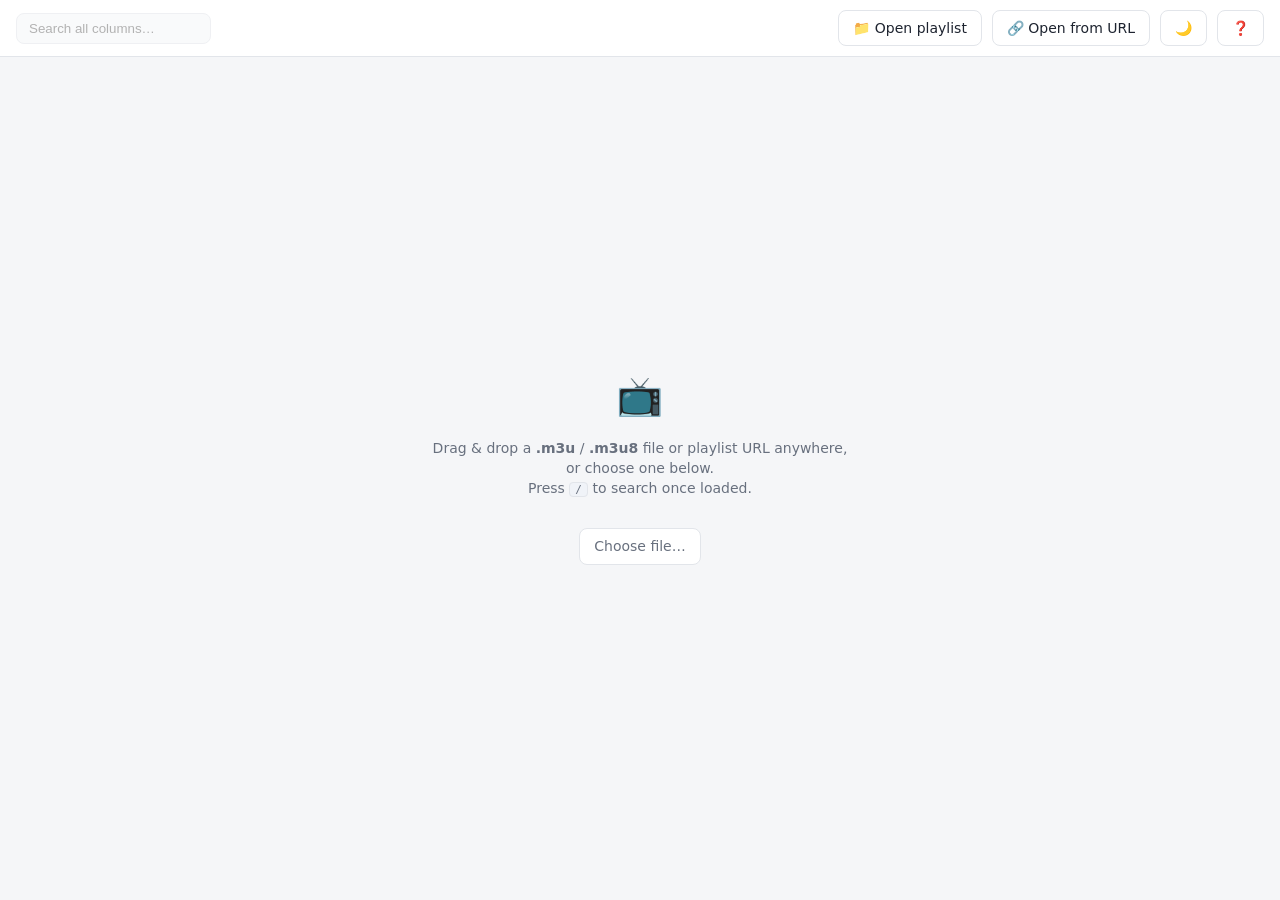
==== m3u-previewer.html @ cba3298a "Refactor code structure for improved readability and maintainability; added m3u previewer" ====
<!DOCTYPE html>
<html lang="en">
<head>
<meta charset="utf-8">
<meta name="viewport" content="width=device-width, initial-scale=1">
<title>M3U Previewer</title>
<script>
  /* Apply saved theme before first paint to avoid flash */
  try {
    var t = localStorage.getItem("m3u-preview-theme") ||
      (matchMedia("(prefers-color-scheme: dark)").matches ? "dark" : "light");
    document.documentElement.dataset.theme = t;
  } catch (e) {}
</script>
<style>
  :root {
    --bg: #f5f6f8; --panel: #ffffff; --text: #1e2430; --muted: #68707e;
    --border: #e2e5ea; --hover: #f0f3f8; --accent: #2563eb; --accent-soft: #e8effd;
  }
  html[data-theme="dark"] {
    --bg: #0f1318; --panel: #171c23; --text: #e6eaf0; --muted: #98a1b0;
    --border: #272e38; --hover: #1d242e; --accent: #5da2ff; --accent-soft: #1d2a3f;
  }
  * { box-sizing: border-box; }
  html, body { height: 100%; }
  /* Dynamic viewport units: avoid the iOS/Android address-bar height jump */
  @supports (height: 100dvh) { html, body { height: 100dvh; } }
  body {
    margin: 0; background: var(--bg); color: var(--text);
    font: 14px/1.45 system-ui, -apple-system, "Segoe UI", Roboto, sans-serif;
    display: flex; flex-direction: column;
  }
  button {
    font: inherit; color: inherit; background: var(--panel);
    border: 1px solid var(--border); border-radius: 8px;
    padding: 7px 14px; cursor: pointer; white-space: nowrap;
  }
  button:hover { background: var(--hover); border-color: var(--accent); }

  #controls {
    display: flex; flex-wrap: wrap; gap: 10px; align-items: center; padding: 10px 16px;
    background: var(--panel); border-bottom: 1px solid var(--border);
  }
  #controls .spacer { flex: 1; }
  .searchbox { display: flex; align-items: center; gap: 8px; }
  #search {
    flex: 0 1 340px; min-width: 140px; max-width: 420px; padding: 7px 12px;
    border: 1px solid var(--border); border-radius: 8px;
    background: var(--bg); color: var(--text); outline: none;
  }
  #search:focus { border-color: var(--accent); }
  .searchbox :disabled { opacity: .55; cursor: default; }
  #searchClose { padding: 7px 10px; }
  #searchClose[hidden] { display: none; }
  #clearFiltersBtn { padding: 7px 10px; font-size: 13px; }
  #clearFiltersBtn[hidden] { display: none; }
  #stats { color: var(--muted); font-size: 12.5px; }

  #wrap { flex: 1; overflow: auto; padding: 0 16px 24px; display: flex; flex-direction: column; }

  table { border-collapse: collapse; width: 100%; margin-top: 12px; table-layout: fixed; }
  thead th {
    position: sticky; top: 0; z-index: 1; background: var(--panel); text-align: left;
    padding: 7px 10px 8px; border-bottom: 2px solid var(--border); font-size: 12px;
    text-transform: uppercase; letter-spacing: .04em; color: var(--muted); white-space: nowrap;
    overflow: hidden;
  }
  /* Column resize handle: thin strip on the header's right edge */
  .col-handle {
    position: absolute; top: 0; right: 0; width: 8px; height: 100%;
    cursor: col-resize; user-select: none; touch-action: none;
  }
  .col-handle::after {
    content: ""; display: block; margin: 4px auto 0; width: 2px; height: calc(100% - 8px);
    background: transparent; border-radius: 2px;
  }
  th:hover .col-handle::after, body.col-resizing th .col-handle::after { background: var(--accent); opacity: .45; }
  body.col-resizing { cursor: col-resize; user-select: none; }
  .th-title { cursor: pointer; user-select: none; }
  .th-title::after { content: "\21C5"; margin-left: 6px; opacity: .5; }
  /* Logo column: centered to match its cells; no sort icon (column is not sortable) */
  th.th-logo { text-align: center; }
  th[aria-sort="ascending"] .th-title::after  { content: "\25B2"; opacity: 1; color: var(--accent); }
  th[aria-sort="descending"] .th-title::after { content: "\25BC"; opacity: 1; color: var(--accent); }
  /* th's sticky positioning already creates a containing block for the handle */
  .col-filter {
    display: block; width: 100%; margin-top: 5px; padding: 3px 7px;
    font: 12px/1.4 system-ui, -apple-system, "Segoe UI", Roboto, sans-serif;
    text-transform: none; letter-spacing: normal;
    border: 1px solid var(--border); border-radius: 6px;
    background: var(--bg); color: var(--text); outline: none;
  }
  .col-filter::placeholder { color: var(--muted); }
  .col-filter:focus { border-color: var(--accent); }
  .col-filter.active { border-color: var(--accent); background: var(--accent-soft); }
  .col-filter:disabled { opacity: .55; }

  /* Fixed layout: every cell clips with an ellipsis; widths come from <colgroup> */
  tbody td {
    padding: 6px 12px; border-bottom: 1px solid var(--border); vertical-align: middle;
    overflow: hidden; white-space: nowrap; text-overflow: ellipsis;
  }
  tbody tr:hover { background: var(--hover); }
  td.cell-id    { color: var(--muted); }
  td.cell-name  { font-weight: 500; }
  td.cell-group { color: var(--muted); }
  td.cell-country, td.cell-language { color: var(--muted); }
  td.cell-url {
    font-family: Consolas, "SF Mono", Menlo, monospace; font-size: 12px;
    color: var(--muted); cursor: pointer;
  }
  td.cell-url:hover { color: var(--accent); }
  td.cell-logo  { text-align: center; }
  .cell-logo img { max-height: 24px; max-width: 72px; vertical-align: middle; }
  .nologo { color: var(--border); font-weight: 700; }

  /* Virtualized rows: fixed row height (kept in sync with ROW_H in the script);
     spacer rows carry no padding/border so their height is exact */
  tbody tr.vrow td { height: 36px; }
  tbody tr.vpad td { padding: 0; border-bottom: 0; overflow: hidden; }
  tbody tr.nomatch td { text-align: center; padding: 26px 12px; color: var(--muted); border-bottom: 0; }

  #toast {
    position: fixed; left: 50%; bottom: 26px; transform: translateX(-50%) translateY(10px);
    background: var(--panel); border: 1px solid var(--accent); color: var(--text);
    padding: 8px 16px; border-radius: 8px; font-size: 13px;
    opacity: 0; pointer-events: none; transition: opacity .18s ease, transform .18s ease;
    z-index: 20; box-shadow: 0 6px 20px rgba(0, 0, 0, .18);
  }
  #toast.show { opacity: 1; transform: translateX(-50%) translateY(0); }

  /* Dialogs ("Open from URL", "Help / About") */
  dialog {
    background: var(--panel); color: var(--text); border: 1px solid var(--border);
    border-radius: 12px; padding: 0; width: min(480px, calc(100vw - 40px));
    box-shadow: 0 12px 40px rgba(0, 0, 0, .3);
    max-height: calc(100vh - 32px); max-height: calc(100dvh - 32px); overflow: auto;
  }
  dialog:not([open]) { display: none; }
  dialog::backdrop { background: rgba(0, 0, 0, .45); }
  #urlDialog form { padding: 18px; }
  #urlDialog h3 { margin: 0 0 6px; font-size: 15px; }
  #urlDialog .hint { margin: 0 0 12px; color: var(--muted); font-size: 12.5px; }
  #urlInput {
    width: 100%; padding: 8px 12px; border: 1px solid var(--border); border-radius: 8px;
    background: var(--bg); color: var(--text); outline: none;
  }
  #urlInput:focus { border-color: var(--accent); }
  #urlDialog menu { display: flex; justify-content: flex-end; gap: 8px; margin: 16px 0 0; padding: 0; }
  #urlOk { background: var(--accent); border-color: var(--accent); color: var(--bg); }
  #urlOk:hover { background: var(--accent); filter: brightness(1.08); }

  /* "Help / About" dialog */
  #helpDialog { width: min(780px, calc(100vw - 40px)); }
  #helpDialog h3 { margin: 0; padding: 20px 24px 0; font-size: 17px; }
  #helpDialog .help-body {
    padding: 8px 24px 12px; max-height: min(75vh, 700px); overflow: auto;
    font-size: 15px; line-height: 1.65;
  }
  #helpDialog h4 {
    margin: 22px 0 10px; padding-bottom: 5px; border-bottom: 1px solid var(--border);
    font-size: 13px; text-transform: uppercase;
    letter-spacing: .05em; color: var(--muted);
  }
  #helpDialog p { margin: 0 0 10px; }
  #helpDialog ul { margin: 0 0 10px; padding-left: 22px; }
  #helpDialog li { margin: 5px 0; }
  #helpDialog code {
    font-family: Consolas, "SF Mono", Menlo, monospace; font-size: 13px;
    background: var(--hover); border: 1px solid var(--border); border-radius: 4px;
    padding: 2px 6px; word-break: break-all;
  }
  #helpDialog .help-example {
    display: block; margin: 8px 0 10px; padding: 10px 12px;
    font-family: Consolas, "SF Mono", Menlo, monospace; font-size: 13px; line-height: 1.5;
    background: var(--bg); border: 1px solid var(--border); border-radius: 8px;
    word-break: break-all;
  }
  #helpDialog kbd { font-size: 12px; padding: 1px 6px; }
  #helpDialog footer {
    padding: 14px 24px 20px; display: flex; justify-content: flex-end;
    border-top: 1px solid var(--border); margin-top: 6px;
  }

  #empty { margin: auto; text-align: center; color: var(--muted); padding: 80px 20px; }
  #empty .big { font-size: 38px; }
  #empty button { margin: 16px auto 0; }

  body.dragging::after {
    content: "Drop .m3u / .m3u8 file or playlist URL to open";
    position: fixed; inset: 0; z-index: 5; display: flex; align-items: center;
    justify-content: center; font-size: 20px; font-weight: 600; color: var(--accent);
    background: color-mix(in srgb, var(--accent) 12%, var(--bg));
    outline: 3px dashed var(--accent); outline-offset: -12px;
  }
  kbd { border: 1px solid var(--border); border-radius: 4px; padding: 0 5px; font-size: 11px; background: var(--hover); }

  /* ---------------- Small screens / vertical mobile ---------------- */
  @media (max-width: 720px) {
    #controls { padding: 8px 10px; gap: 8px; }
    /* Search owns the first full row; actions + stats wrap below it */
    .searchbox { flex: 1 1 100%; }
    #search { flex: 1 1 auto; min-width: 0; max-width: none; }
    /* 16px stops mobile Safari from auto-zooming on input focus */
    #search, .col-filter { font-size: 16px; }
    #stats { min-width: 0; overflow: hidden; white-space: nowrap; text-overflow: ellipsis; }
    #wrap { padding: 0 8px 16px; }
    #empty { padding: 48px 16px; }
    body.dragging::after { font-size: 16px; padding: 0 24px; text-align: center; }
    /* Columns stay usable: comfortable minimum width, #wrap pans horizontally.
       (Column percentages still apply; #wrap just scrolls.) */
    #table { min-width: 640px; }
    /* Logo column: least informative on a narrow screen — drop it */
    #table col[data-col="logo"], #table thead th:last-child, tbody td.cell-logo { display: none; }
    /* Tighter help dialog padding */
    #helpDialog h3 { padding: 16px 16px 0; }
    #helpDialog .help-body { padding: 8px 16px; max-height: 58vh; }
    #helpDialog footer { padding: 10px 16px 14px; }
  }
  @media (max-width: 430px) {
    /* Very narrow phones: icon-only action buttons (titles carry the meaning).
       Padding kept >=10px so touch targets stay comfortable (overrides the
       coarse-pointer sizing, not shrinks below it). */
    .btn-label { display: none; }
    #openBtn, #openUrlBtn { padding: 10px 10px; }
  }
  @media (pointer: coarse) {
    /* Touch: comfortable hit areas; 8px resize strips are unusable with fingers */
    button { padding: 10px 14px; }
    #searchClose, #clearFiltersBtn { padding: 10px; }
    .col-handle { display: none; }
  }
</style>
</head>
<body>
<section id="controls">
  <div class="searchbox">
    <input id="search" type="search" placeholder="Search all columns&hellip;" disabled>
    <button id="searchClose" title="Clear search (Esc)" hidden disabled>&#10005;</button>
  </div>
  <button id="clearFiltersBtn" title="Clear search and all column filters" hidden>&#10006; Clear filters</button>
  <span id="stats"></span>
  <div class="spacer"></div>
  <button id="openBtn" title="Open a local playlist file">&#128193;<span class="btn-label"> Open playlist</span></button>
  <button id="openUrlBtn" title="Open a playlist from a URL">&#128279;<span class="btn-label"> Open from URL</span></button>
  <button id="themeBtn" title="Toggle dark / light mode">&#127769;</button>
  <button id="helpBtn" title="Help / About (?)">&#10067;</button>
  <input type="file" id="fileInput" accept=".m3u,.m3u8,.txt,audio/x-mpegurl,application/x-mpegurl" hidden>
</section>

<div id="toast" role="status" aria-live="polite"></div>

<dialog id="urlDialog" aria-labelledby="urlDialogTitle">
  <form id="urlForm">
    <h3 id="urlDialogTitle">Open playlist from URL</h3>
    <p class="hint">Load a remote <b>.m3u</b> / <b>.m3u8</b> playlist over http(s).
       The server must allow cross-origin requests (CORS).</p>
    <input id="urlInput" type="url" inputmode="url" spellcheck="false" autocomplete="off"
           placeholder="https://example.com/playlist.m3u8" autofocus required>
    <menu>
      <button type="button" id="urlCancel">Cancel</button>
      <button type="submit" id="urlOk">Open</button>
    </menu>
  </form>
</dialog>

<dialog id="helpDialog" aria-labelledby="helpTitle">
  <h3 id="helpTitle">Help & About</h3>
  <div class="help-body">
    <p>A lightweight, fully client-side viewer for <b>.m3u</b> / <b>.m3u8</b> playlists.
       Files and URLs are parsed right in your browser &mdash; nothing is uploaded anywhere.</p>

    <h4>Opening a playlist</h4>
    <ul>
      <li><b>From a file</b> &mdash; click <b>&#128193; Open playlist</b>, or drag & drop a
          <code>.m3u</code> / <code>.m3u8</code> file anywhere on the page.</li>
      <li><b>From a URL</b> &mdash; click <b>&#128279; Open from URL</b> and paste an
          <code>http(s)://</code> link, or drag a playlist link straight onto the page.
          The remote server must allow cross-origin requests (CORS).</li>
    </ul>

    <h4>Auto-opening with the <code>open</code> query parameter</h4>
    <p>Add <code>?open=<playlist-url></code> to this page's address and the playlist is
       fetched automatically as soon as the page loads. The <code>open</code> parameter is
       then removed from the address bar, so a refresh will not load it again; any other
       query parameters are kept. The value may be plain or URL-encoded.</p>
    <code class="help-example">m3u-previewer.html?open=https://example.com/playlist.m3u</code>
    <p>Only <code>http://</code> and <code>https://</code> URLs are accepted.</p>

    <h4>Search & filters</h4>
    <ul>
      <li>Press <kbd>/</kbd> to jump to the global search box; <kbd>Esc</kbd> clears it.</li>
      <li>Each column header has its own filter input (<kbd>Esc</kbd> clears the focused one;
          <kbd>Enter</kbd> dismisses it).</li>
      <li>Once anything is filtered, the <b>&#10006; Clear filters</b> button appears &mdash;
          one click resets the search and every column filter.</li>
    </ul>

    <h4>Table</h4>
    <ul>
      <li>Click a column title to sort; click again to reverse the order.</li>
      <li>Drag the thin handle on a header's right edge to resize that column (desktop
          only); double-click the handle to restore its default width. Your layout is remembered.</li>
      <li>Click any URL cell to copy it to the clipboard.</li>
      <li>Large playlists are rendered virtually &mdash; only the rows currently in view
          exist in the page, so even 20,000-channel lists scroll and filter smoothly.</li>
    </ul>

    <h4>Appearance</h4>
    <ul>
      <li>&#127769; / &#9728; toggles dark and light mode; the choice is remembered.</li>
    </ul>
  </div>
  <footer><button id="helpClose" type="button">Close</button></footer>
</dialog>

<div id="wrap">
  <div id="empty">
    <div class="big">&#128250;</div>
    <p>Drag & drop a <b>.m3u</b> / <b>.m3u8</b> file or playlist URL anywhere,<br>or choose one below.<br>
       Press <kbd>/</kbd> to search once loaded.</p>
    <button id="openBtn2">Choose file&hellip;</button>
  </div>
  <table id="table" hidden>
    <colgroup>
      <col data-col="id"       style="width:14%">
      <col data-col="name"     style="width:22%">
      <col data-col="group"    style="width:14%">
      <col data-col="country"  style="width:8%">
      <col data-col="language" style="width:14%">
      <col data-col="url"      style="width:20%">
      <col data-col="logo"     style="width:8%">
    </colgroup>
    <thead>
      <tr>
        <th data-key="id" aria-sort="ascending">
          <span class="th-title" title="Sort by tvg-id (or row number when absent)">#</span>
          <input class="col-filter" data-col="id" type="search" placeholder="Filter&hellip;" disabled>
          <span class="col-handle" data-col="id"></span>
        </th>
        <th data-key="name">
          <span class="th-title">Name</span>
          <input class="col-filter" data-col="name" type="search" placeholder="Filter&hellip;" disabled>
          <span class="col-handle" data-col="name"></span>
        </th>
        <th data-key="group">
          <span class="th-title">Group</span>
          <input class="col-filter" data-col="group" type="search" placeholder="Filter&hellip;" disabled>
          <span class="col-handle" data-col="group"></span>
        </th>
        <th data-key="country">
          <span class="th-title" title="Country code derived from tvg-id suffix (e.g. .us, .sg)">Country</span>
          <input class="col-filter" data-col="country" type="search" placeholder="Filter&hellip;" disabled>
          <span class="col-handle" data-col="country"></span>
        </th>
        <th data-key="language">
          <span class="th-title" title="From tvg-language attribute (shown as &mdash; when absent)">Language</span>
          <input class="col-filter" data-col="language" type="search" placeholder="Filter&hellip;" disabled>
          <span class="col-handle" data-col="language"></span>
        </th>
        <th data-key="url">
          <span class="th-title" title="Stream URL &mdash; click a cell to copy it">URL</span>
          <input class="col-filter" data-col="url" type="search" placeholder="Filter&hellip;" disabled>
          <span class="col-handle" data-col="url"></span>
        </th>
        <th class="th-logo"><span>Logo</span><span class="col-handle" data-col="logo"></span></th>
      </tr>
    </thead>
    <tbody id="tbody"></tbody>
  </table>
</div>

<script>
(function () {
  "use strict";

  var items      = [];   /* parsed playlist entries */
  var fileName   = "";
  var sortKey    = "id";
  var sortDir    = "asc";
  var sortedItems = [];  /* items in sorted order; re-sorted only when key/items change */
  var visibleRows = [];  /* sortedItems after search + column filters (virtualized data set) */
  var groupsCount = 0;   /* stats computed once per load, not per render */
  var langsCount  = 0;

  var tbody    = document.getElementById("tbody");
  var wrap     = document.getElementById("wrap");
  var table    = document.getElementById("table");
  var emptyBox = document.getElementById("empty");
  var emptyMsg = emptyBox.querySelector("p");
  var search   = document.getElementById("search");
  var stats    = document.getElementById("stats");
  var fileInput= document.getElementById("fileInput");
  var themeBtn = document.getElementById("themeBtn");
  var searchClose = document.getElementById("searchClose");
  var clearFiltersBtn = document.getElementById("clearFiltersBtn");
  var urlDialog  = document.getElementById("urlDialog");
  var urlInput   = document.getElementById("urlInput");
  var urlForm    = document.getElementById("urlForm");
  var helpDialog = document.getElementById("helpDialog");
  var colFilters  = document.querySelectorAll("input.col-filter");
  var filters     = { id: "", name: "", group: "", country: "", language: "", url: "" };
  var emptyDefaultHTML = emptyMsg.innerHTML;

  var collator = new Intl.Collator(undefined, { numeric: true, sensitivity: "base" });
  var esc = function (s) {
    return String(s).replace(/[&<>"']/g, function (c) {
      return {
        "&": "\u0026amp;",
        "<": "\u0026lt;",
        ">": "\u0026gt;",
        '"': "\u0026quot;",
        "'": "\u0026#39;"
      }[c];
    });
  };

  /* Derive country code from tvg-id suffix (e.g. "AnimaxAsia.sg" -> "SG") */
  function countryOf(id) {
    var base = String(id).split("@")[0].trim();
    var m = /\.([a-z]{2,3})$/i.exec(base);
    return m ? m[1].toUpperCase() : "";
  }

  /* Pretty-print tvg-language: resolve bare ISO 639 codes ("hin") to display
     names ("Hindi") via Intl.DisplayNames; tokens that are already names
     ("English") pass through. Handles comma-separated multi-language values. */
  var langNameCache = {};
  var langDisplayNames = null;
  function langToken(tok) {
    var t = tok.trim();
    if (!/^[a-z]{2,3}(-[A-Za-z0-9]+)?$/i.test(t)) return t; /* already a name or complex tag */
    var key = t.toLowerCase();
    if (!(key in langNameCache)) {
      var out = t;
      try {
        if (!langDisplayNames) langDisplayNames = new Intl.DisplayNames(["en"], { type: "language" });
        var dn = langDisplayNames.of(key);
        if (dn && dn.toLowerCase() !== key) out = dn;
      } catch (e) { /* keep raw token */ }
      langNameCache[key] = out;
    }
    return langNameCache[key];
  }
  function prettyLang(value) {
    return String(value).split(",").map(langToken).filter(Boolean).join(", ");
  }

  /* ---------------- M3U parsing ---------------- */
  function parseM3U(text) {
    var lines = text.split(/\r?\n/);
    var out = [], cur = null, m;
    var attrRe = /([\w-]+)="([^"]*)"/g;
    for (var i = 0; i < lines.length; i++) {
      var line = lines[i].trim();
      if (!line || line === "#EXTM3U") continue;
      if (line.indexOf("#EXTINF") === 0) {
        /* Split at the FIRST comma OUTSIDE quoted attribute values. Attributes
           like tvg-language="French,English" contain commas, so a plain
           indexOf(",") cuts mid-attribute and corrupts the display name. */
        var ci = -1, inQuotes = false, c, j;
        for (j = 0; j < line.length; j++) {
          c = line.charAt(j);
          if (c === '"') inQuotes = !inQuotes;
          else if (c === "," && !inQuotes) { ci = j; break; }
        }
        var attrs = {}, attrPart = ci >= 0 ? line.slice(0, ci) : line;
        attrRe.lastIndex = 0;
        while ((m = attrRe.exec(attrPart))) attrs[m[1].toLowerCase()] = m[2];
        cur = {
          id:      attrs["tvg-id"] || "",
          name:    (ci >= 0 ? line.slice(ci + 1) : "").trim() || attrs["tvg-name"] || "",
          group:   attrs["group-title"] || "",
          country: countryOf(attrs["tvg-id"] || ""),
          language: (function (raw) {
            return raw ? prettyLang(raw) : "";
          })(attrs["tvg-language"] || ""),
          language_raw: attrs["tvg-language"] || "",
          logo:    attrs["tvg-logo"] || "",
          url:     ""
        };
      } else if (line.charAt(0) === "#") {
        if (cur && line.indexOf("#EXTGRP:") === 0 && !cur.group) cur.group = line.slice(8).trim();
      } else if (cur) {
        cur.url = line.trim();
        out.push(cur);
        cur = null;
      }
    }
    return out;
  }

  /* ---------------- Data pipeline (tuned for 10k-20k items) ---------------- */
  function anyFilter() {
    for (var k in filters) if (filters[k]) return true;
    return false;
  }
  /* All searchable text is lowercased ONCE per load (it.hay / it.lc), so every
     keystroke is a plain indexOf scan with zero string building involved. */
  function prepareItems(list) {
    var groups = new Set(), langs = new Set();
    for (var i = 0; i < list.length; i++) {
      var it = list[i];
      it.lc = {
        id:       it.id.toLowerCase(),
        name:     it.name.toLowerCase(),
        group:    it.group.toLowerCase(),
        country:  it.country.toLowerCase(),
        /* language filter matches both the resolved name and the raw code */
        language: (it.language + " " + it.language_raw).toLowerCase(),
        url:      it.url.toLowerCase()
      };
      it.hay = it.lc.id + " " + it.lc.name + " " + it.lc.group + " " +
               it.lc.country + " " + it.lc.language + " " + it.lc.url;
      if (it.group) groups.add(it.group);
      if (it.language) langs.add(it.language);
    }
    groupsCount = groups.size;
    langsCount  = langs.size;
  }

  /* Sort items once per (items, sortKey, sortDir) change. A direction flip
     just reverses the cached array; no 20k-row re-sort per keystroke. */
  function resort() {
    sortedItems = items.slice().sort(function (a, b) {
      return collator.compare(a[sortKey], b[sortKey]);
    });
    if (sortDir === "desc") sortedItems.reverse();
  }

  function activeFilterKeys() {
    var keys = [];
    for (var k in filters) if (filters[k]) keys.push(k);
    return keys;
  }

  /* Filter the pre-sorted array; output keeps the sorted order, so changing the
     search text never requires a re-sort. */
  function computeVisible() {
    var q = search.value.trim().toLowerCase();
    var keys = activeFilterKeys();
    if (!q && !keys.length) return sortedItems;
    var out = [];
    for (var i = 0; i < sortedItems.length; i++) {
      var it = sortedItems[i];
      if (q && it.hay.indexOf(q) === -1) continue;
      var ok = true;
      for (var j = 0; j < keys.length; j++) {
        if (it.lc[keys[j]].indexOf(filters[keys[j]]) === -1) { ok = false; break; }
      }
      if (ok) out.push(it);
    }
    return out;
  }

  /* ---------------- Virtualized rendering ---------------- */
  /* Only the rows inside the viewport (+ overscan) exist in the DOM; spacer
     rows stand in for everything above and below, so a 20k-row list costs
     the same as a 40-row one. */
  var ROW_H = 36;      /* matches "tbody tr.vrow td" height; verified by measurement */
  var OVERSCAN = 6;
  var rowHMeasured = false;

  function padRow(px) {
    return "<tr class='vpad'><td colspan='7' style='height:" + Math.round(px) + "px\"></td></tr>";
  }

  function rowHTML(it, i) {
    return "<tr class='vrow'>"
      + "<td class='cell-id'>" + esc(it.id || i + 1) + "</td>"
      + "<td class='cell-name' title=\"" + esc(it.name) + "\">" + esc(it.name) + "</td>"
      + "<td class='cell-group' title=\"" + esc(it.group) + "\">" + esc(it.group) + "</td>"
      + "<td class='cell-country'>" + esc(it.country || "\u2014") + "</td>"
      + "<td class='cell-language'>" + esc(it.language || "\u2014") + "</td>"
      + "<td class='cell-url' data-url=\"" + esc(it.url) + "\" title=\"" + esc(it.url) + "\">" + esc(it.url) + "</td>"
      + "<td class='cell-logo'>"
      + (it.logo
          ? "<img loading=\"lazy\" alt=\"\" src=\"" + esc(it.logo) + "\" onerror=\"this.outerHTML='<span class=nologo>&middot;</span>'\">"
          : "<span class='nologo'>&middot;</span>")
      + "</td></tr>";
  }

  function renderWindow() {
    var total = visibleRows.length;
    if (!total) {
      tbody.innerHTML = items.length
        ? "<tr class='nomatch'><td colspan='7'>No channels match the current filters.</td></tr>"
        : "";
      return;
    }
    /* Map the scroll position to a row window. tbody's top in scroll
       coordinates is measured (thead + margins included), not assumed. */
    var wrapRect = wrap.getBoundingClientRect();
    var contentTop = tbody.getBoundingClientRect().top - wrapRect.top + wrap.scrollTop;
    var first = Math.floor((wrap.scrollTop - contentTop) / ROW_H) - OVERSCAN;
    if (first < 0) first = 0;
    var last = first + Math.ceil(wrap.clientHeight / ROW_H) + OVERSCAN * 2;
    if (last > total) last = total;

    var html = "";
    if (first > 0) html += padRow(first * ROW_H);
    for (var i = first; i < last; i++) html += rowHTML(visibleRows[i], i);
    if (last < total) html += padRow((total - last) * ROW_H);
    tbody.innerHTML = html;

    /* Verify the assumed row height once, then trust it (self-corrects) */
    if (!rowHMeasured) {
      var tr = tbody.querySelector("tr.vrow");
      if (tr) {
        var h = tr.getBoundingClientRect().height;
        if (h > 10 && Math.abs(h - ROW_H) > 0.5) { ROW_H = h; renderWindow(); return; }
        rowHMeasured = true;
      }
    }
  }

  /* Repaint just the visible window while scrolling (rAF-throttled) */
  var scrollPending = false;
  wrap.addEventListener("scroll", function () {
    if (scrollPending) return;
    scrollPending = true;
    requestAnimationFrame(function () {
      scrollPending = false;
      renderWindow();
    });
  });
  /* Viewport (or wrap layout) changed: recompute the visible window */
  window.addEventListener("resize", function () { renderWindow(); });

  function updateStats() {
    stats.textContent =
      "Showing " + visibleRows.length + " of " + items.length + " channels" +
      " \u00B7 " + groupsCount + " groups" +
      (langsCount > 0 ? " \u00B7 " + langsCount + " languages" : "") +
      (search.value.trim() || anyFilter() ? " \u00B7 filtered" : "") +
      (fileName ? " \u00B7 " + fileName : "");
  }

  function render() {
    visibleRows = computeVisible();
    renderWindow();
    updateStats();
    updateClearFilters();
  }

  function updateView() {
    var loaded = items.length > 0;
    table.hidden    = !loaded;
    emptyBox.hidden = loaded;
    search.disabled = !loaded;
    colFilters.forEach(function (inp) { inp.disabled = !loaded; });
    if (!loaded) {
      search.value = "";
      searchClose.hidden = true;
      searchClose.disabled = true;
      resetFilters();
    }
    render();
  }

  /* ---------------- Sorting (click the column title) ---------------- */
  document.querySelectorAll("#table thead th[data-key]").forEach(function (th) {
    th.querySelector(".th-title").addEventListener("click", function () {
      var key = th.dataset.key;
      if (sortKey === key) {
        sortDir = sortDir === "asc" ? "desc" : "asc";
        sortedItems.reverse(); /* direction flip: reverse the cache, no re-sort */
      } else {
        sortKey = key;
        sortDir = "asc";
        resort();
      }
      document.querySelectorAll("#table thead th[data-key]").forEach(function (t) {
        t.setAttribute("aria-sort", t === th ? sortDir : "none");
      });
      wrap.scrollTop = 0; /* ordering changed completely: jump back to the top */
      render();
    });
  });

  /* ---------------- Global search (header) ---------------- */
  function updateClearBtn() {
    var hasText = search.value.length > 0;
    searchClose.hidden = !hasText;
    searchClose.disabled = !hasText;
  }

  var deb;
  search.addEventListener("input", function () {
    wrap.scrollTop = 0; /* results change as you type: jump back to the top */
    clearTimeout(deb);
    deb = setTimeout(render, 80);
    updateClearBtn();
    updateClearFilters();
  });
  searchClose.addEventListener("click", function () {
    search.value = "";
    updateClearBtn();
    wrap.scrollTop = 0;
    search.focus();
    render();
  });
  document.addEventListener("keydown", function (e) {
    if (e.key === "/" && document.activeElement !== search) {
      e.preventDefault();
      if (!search.disabled) search.focus();
    } else if (e.key === "Escape" && document.activeElement === search) {
      if (search.value) {
        search.value = "";
        updateClearBtn();
        wrap.scrollTop = 0;
        render();
        search.focus();
      }
    } else if (e.key === "?" && document.activeElement !== search &&
               !/(input|textarea)/i.test((document.activeElement && document.activeElement.tagName) || "")) {
      e.preventDefault();
      if (!helpDialog.open) helpDialog.showModal();
    }
  });

  /* ---------------- Per-column header filters ---------------- */
  function resetFilters() {
    for (var k in filters) filters[k] = "";
    colFilters.forEach(function (inp) {
      inp.value = "";
      inp.classList.remove("active");
    });
  }
  var colDeb = {};
  colFilters.forEach(function (inp) {
    var key = inp.dataset.col;
    inp.addEventListener("input", function () {
      filters[key] = inp.value.trim().toLowerCase();
      inp.classList.toggle("active", !!filters[key]);
      wrap.scrollTop = 0;
      updateClearFilters();
      clearTimeout(colDeb[key]);
      colDeb[key] = setTimeout(render, 80);
    });
    inp.addEventListener("keydown", function (e) {
      if (e.key === "Escape" && inp.value) {
        inp.value = "";
        filters[key] = "";
        inp.classList.remove("active");
        wrap.scrollTop = 0;
        render();
      } else if (e.key === "Enter") {
        inp.blur();
      }
    });
  });

  /* ---------------- Clear-all-filters button ---------------- */
  function updateClearFilters() {
    var active = !search.disabled && (!!search.value || anyFilter());
    clearFiltersBtn.hidden = !active;
    clearFiltersBtn.disabled = !active;
  }
  function clearAllFilters() {
    search.value = "";
    updateClearBtn();
    resetFilters();
    wrap.scrollTop = 0;
    render();
    search.focus();
  }
  clearFiltersBtn.addEventListener("click", clearAllFilters);

  /* ---------------- Copy URL / toast ---------------- */
  var toastEl = document.getElementById("toast");
  var toastT  = 0;
  function toast(msg, ms) {
    toastEl.textContent = msg;
    toastEl.classList.add("show");
    clearTimeout(toastT);
    toastT = setTimeout(function () { toastEl.classList.remove("show"); }, ms || 1400);
  }
  function copyText(t) {
    function legacy() {
      var ta = document.createElement("textarea");
      ta.value = t;
      ta.style.position = "fixed";
      ta.style.opacity = "0";
      document.body.appendChild(ta);
      ta.select();
      try { document.execCommand("copy"); } catch (e) {}
      document.body.removeChild(ta);
    }
    if (navigator.clipboard && navigator.clipboard.writeText) {
      navigator.clipboard.writeText(t).then(null, legacy);
    } else {
      legacy();
    }
    toast("\u2713 URL copied to clipboard");
  }
  tbody.addEventListener("click", function (e) {
    var td = e.target.closest ? e.target.closest("td.cell-url") : null;
    if (td && td.dataset.url) copyText(td.dataset.url);
  });

  /* ---------------- Playlist loading (file / URL) ---------------- */
  /* Shared post-load routine: parse, reset the UI, render, refresh empty-state text */
  function applyPlaylist(text, name) {
    items    = parseM3U(text);
    fileName = name;
    prepareItems(items); /* lowercase haystacks + stats, once per load */
    resort();            /* rebuild the cached sorted view */
    search.value = "";
    updateClearBtn();
    resetFilters();
    wrap.scrollTop = 0;
    updateView();
    emptyMsg.innerHTML = items.length ? emptyDefaultHTML :
      "No <b>#EXTINF</b> entries found in this playlist.<br>Try another <b>.m3u</b> / <b>.m3u8</b> file or URL.";
  }

  /* Short label for a remote playlist: the file name when the URL ends in one, else the host */
  function urlLabel(u) {
    try {
      var parts = u.pathname.split("/").filter(Boolean);
      var last = parts.length ? parts[parts.length - 1] : "";
      if (last && last.indexOf(".") !== -1) {
        try { return decodeURIComponent(last); } catch (e) { return last; }
      }
      return u.hostname;
    } catch (e) { return u.hostname; }
  }

  function fetchErrText(err) {
    if (err && err.name === "TimeoutError") return "request timed out";
    if (err && err.message) return err.message;
    return "network error";
  }

  /* Fetch a remote playlist over http(s) and load it (subject to CORS) */
  function loadFromUrl(raw) {
    var u;
    try { u = new URL(String(raw).trim(), location.href); }
    catch (e) { toast("\u2717 Invalid URL", 3000); return; }
    if (u.protocol !== "http:" && u.protocol !== "https:") {
      toast("\u2717 Only http:// and https:// URLs are supported", 3000);
      return;
    }
    if (!items.length) emptyMsg.innerHTML = "Loading playlist from<br><b>" + esc(u.href) + "</b>&hellip;";
    var opts = {};
    try { if (typeof AbortSignal !== "undefined" && AbortSignal.timeout) opts.signal = AbortSignal.timeout(30000); } catch (e) {}
    fetch(u.href, opts).then(function (r) {
      if (!r.ok) throw new Error("HTTP " + r.status + (r.statusText ? " " + r.statusText : ""));
      return r.text();
    }).then(function (text) {
      applyPlaylist(text, urlLabel(u));
      toast(items.length
        ? "\u2713 Loaded " + items.length + " channels"
        : "\u2717 No #EXTINF entries found", 2600);
    }).catch(function (err) {
      var reason = fetchErrText(err);
      if (!items.length) {
        emptyMsg.innerHTML = "Could not load playlist from<br><b>" + esc(u.href) + "</b><br>" +
          esc(reason) + " &mdash; the server may not allow cross-origin (CORS) requests.";
      }
      toast("\u2717 Load failed: " + reason, 3200);
    });
  }

  function openFile(f) {
    if (!f) return;
    var r = new FileReader();
    r.onload = function () { applyPlaylist(r.result, f.name); };
    r.readAsText(f);
  }

  fileInput.addEventListener("change", function () { openFile(fileInput.files[0]); fileInput.value = ""; });
  document.getElementById("openBtn").addEventListener("click",  function () { fileInput.click(); });
  document.getElementById("openBtn2").addEventListener("click", function () { fileInput.click(); });

  /* "Open from URL" dialog */
  document.getElementById("openUrlBtn").addEventListener("click", function () {
    urlInput.value = "";
    urlDialog.showModal();
  });
  urlForm.addEventListener("submit", function (e) {
    e.preventDefault();
    var v = urlInput.value.trim();
    if (!v) { urlInput.focus(); return; }
    urlDialog.close();
    loadFromUrl(v);
  });
  document.getElementById("urlCancel").addEventListener("click", function () { urlDialog.close(); });

  /* "Help / About" dialog */
  document.getElementById("helpBtn").addEventListener("click", function () {
    if (!helpDialog.open) helpDialog.showModal();
  });
  document.getElementById("helpClose").addEventListener("click", function () { helpDialog.close(); });

  /* Drag & drop anywhere */
  document.addEventListener("dragover", function (e) {
    e.preventDefault();
    document.body.classList.add("dragging");
  });
  document.addEventListener("dragleave", function (e) {
    if (!e.relatedTarget) document.body.classList.remove("dragging");
  });
  document.addEventListener("drop", function (e) {
    e.preventDefault();
    document.body.classList.remove("dragging");
    var dt = e.dataTransfer;
    var f = dt && dt.files && dt.files[0];
    if (f) { openFile(f); return; }
    /* No file dropped: accept a dragged playlist link / plain-text URL instead */
    var uri = dt ? String(dt.getData("text/uri-list") || dt.getData("text/plain") || "") : "";
    var lines = uri.split(/\r?\n/);
    for (var i = 0; i < lines.length; i++) {
      var line = lines[i].trim();
      if (/^https?:\/\//i.test(line)) { loadFromUrl(line); return; }
    }
  });

  /* ---------------- Column resize ---------------- */
  /* Widths are stored in percent of table width so the table always fits the page */
  var COLS = ["id", "name", "group", "country", "language", "url", "logo"];
  var DEFAULT_W = { id: 14, name: 22, group: 14, country: 8, language: 14, url: 20, logo: 8 };
  var MIN_PCT = 3;    /* smallest column share */
  var MAX_PCT = 60;   /* largest single-column share */
  var savedW = null;
  try { savedW = JSON.parse(localStorage.getItem("m3u-preview-colw") || "null"); } catch (e) {}
  var colw = {};
  COLS.forEach(function (c) {
    colw[c] = (savedW && typeof savedW[c] === "number" && savedW[c] >= MIN_PCT && savedW[c] <= MAX_PCT)
      ? savedW[c] : DEFAULT_W[c];
  });

  var colgroup = table.querySelector("colgroup");
  function colEl(c) { return colgroup.querySelector('col[data-col="' + c + '"]'); }
  function normalizeWidths() {
    /* Renormalize all shares so they sum to exactly 100 */
    var total = 0;
    COLS.forEach(function (c) { total += colw[c]; });
    COLS.forEach(function (c) { colw[c] = colw[c] * 100 / total; });
    COLS.forEach(function (c) { colEl(c).style.width = colw[c].toFixed(3) + "%"; });
  }
  function saveWidths() {
    try { localStorage.setItem("m3u-preview-colw", JSON.stringify(colw)); } catch (e) {}
  }
  normalizeWidths();

  var resizing = null; /* { col, startX, startPct, nextCol, startNextPct } */
  document.querySelectorAll(".col-handle").forEach(function (h) {
    h.addEventListener("pointerdown", function (e) {
      e.preventDefault();
      h.setPointerCapture(e.pointerId);
      var col = h.dataset.col;
      var idx = COLS.indexOf(col);
      resizing = {
        col: col,
        startX: e.clientX,
        startPct: colw[col],
        nextCol: COLS[idx + 1] || null, /* neighbor absorbs the delta */
        startNextPct: idx < COLS.length - 1 ? colw[COLS[idx + 1]] : 0,
      };
      document.body.classList.add("col-resizing");
    });
    h.addEventListener("pointermove", function (e) {
      if (!resizing) return;
      var tablePx = table.getBoundingClientRect().width;
      if (tablePx < 10) return;
      var deltaPct = (e.clientX - resizing.startX) * 100 / tablePx;
      /* Clamp this column; the right neighbor absorbs the remainder (kept in MIN..MAX too) */
      var want = resizing.startPct + deltaPct;
      var maxTake = resizing.nextCol ? resizing.startNextPct - MIN_PCT : (MAX_PCT - resizing.startPct);
      var minGive = resizing.nextCol ? MIN_PCT - resizing.startPct : (MIN_PCT - resizing.startPct);
      want = Math.max(resizing.startPct + minGive, Math.min(resizing.startPct + maxTake, want));
      var applied = want - resizing.startPct;
      colw[resizing.col] = want;
      if (resizing.nextCol) colw[resizing.nextCol] = resizing.startNextPct - applied;
      normalizeWidths();
    });
    function endResize() {
      if (!resizing) return;
      resizing = null;
      document.body.classList.remove("col-resizing");
      saveWidths();
    }
    h.addEventListener("pointerup", endResize);
    h.addEventListener("pointercancel", endResize);
  });
  /* Double-click a handle to restore that column's default width */
  document.querySelectorAll(".col-handle").forEach(function (h) {
    h.addEventListener("dblclick", function () {
      colw[h.dataset.col] = DEFAULT_W[h.dataset.col];
      normalizeWidths();
      saveWidths();
    });
  });

  /* ---------------- Auto-open from ?open=<url> query parameter ---------------- */
  /* On load: if ?open=<url> is present, strip the parameter from the address bar
     (keeping every other query param); when the value is a valid http(s) URL, load
     that playlist. The value may be plain or URL-encoded. */
  (function () {
    var target = null;
    try {
      var qs = new URLSearchParams(location.search);
      target = qs.get("open");
      if (target === null) return;
      qs.delete("open");
      var rest = qs.toString();
      history.replaceState(history.state, "",
        location.pathname + (rest ? "?" + rest : "") + location.hash);
    } catch (e) { /* sandboxed contexts may block replaceState; still try to load */ }
    if (!target || !String(target).trim()) return;
    var u;
    try { u = new URL(String(target).trim(), location.href); }
    catch (e) { toast("\u2717 Invalid 'open' parameter", 3000); return; }
    if (u.protocol !== "http:" && u.protocol !== "https:") {
      toast("\u2717 'open' parameter must be an http(s) URL", 3000);
      return;
    }
    loadFromUrl(u.href);
  })();

  /* ---------------- Theme ---------------- */
  function setTheme(t) {
    document.documentElement.dataset.theme = t;
    themeBtn.innerHTML = t === "dark" ? "&#9728;" : "&#127769;";
    try { localStorage.setItem("m3u-preview-theme", t); } catch (e) {}
  }
  themeBtn.addEventListener("click", function () {
    setTheme(document.documentElement.dataset.theme === "dark" ? "light" : "dark");
  });
})();
</script>
</body>
</html>
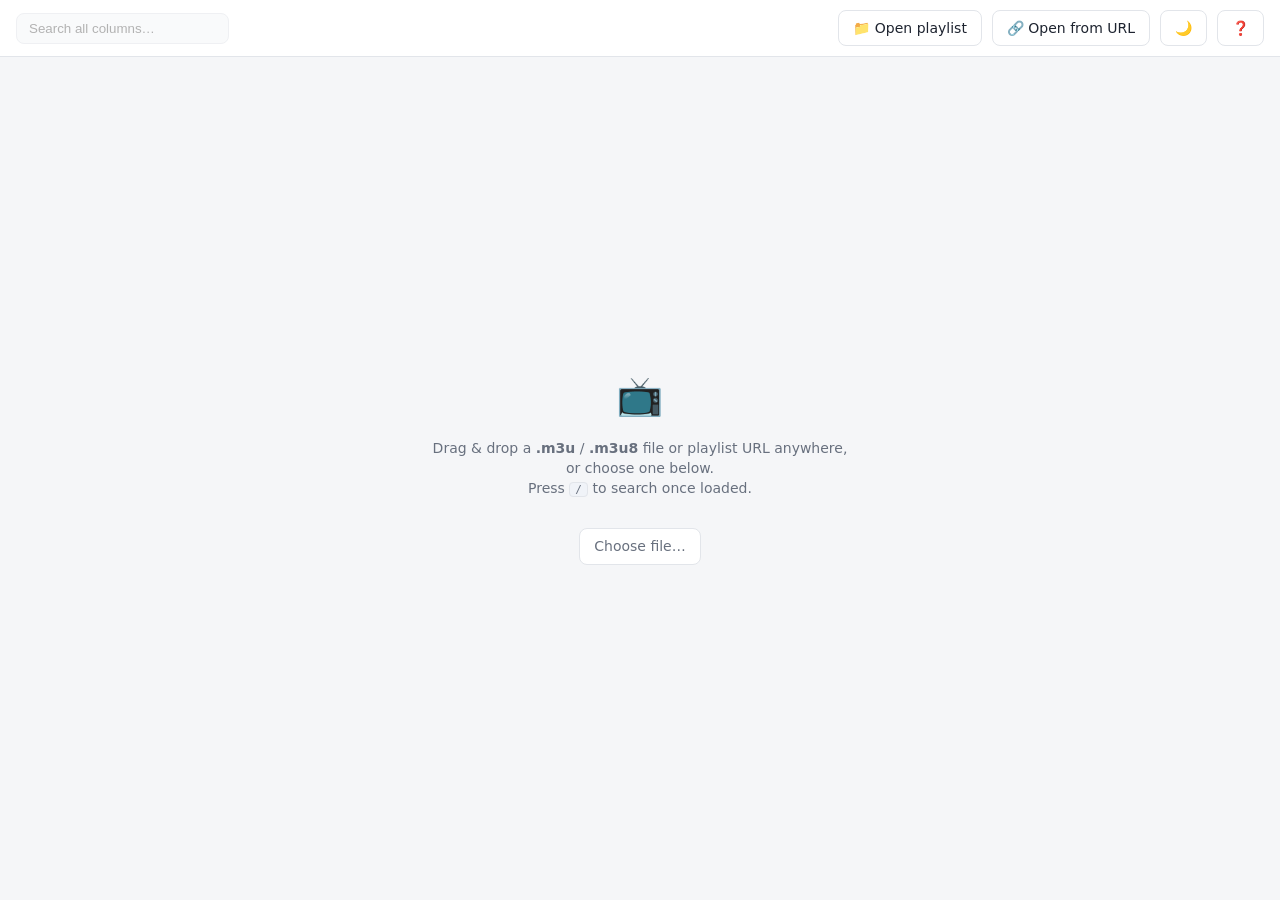
==== commit 30660874: "Updated M3U Viewer" ====
--- a/m3u-previewer.html
+++ b/m3u-previewer.html
@@ -43,15 +43,33 @@
   }
   #controls .spacer { flex: 1; }
   .searchbox { display: flex; align-items: center; gap: 8px; }
+  /* Filter box: relative wrapper so the in-box clear ✕ can overlay the input.
+     Inside .searchbox the wrapper takes over the input's former flex sizing. */
+  .fbox {
+    position: relative; display: flex; align-items: center;
+    width: 100%; margin-top: 5px;
+  }
+  .searchbox .fbox { flex: 0 1 340px; min-width: 140px; max-width: 420px; margin-top: 0; }
   #search {
-    flex: 0 1 340px; min-width: 140px; max-width: 420px; padding: 7px 12px;
+    flex: 1 1 auto; min-width: 0; padding: 7px 30px 7px 12px;
     border: 1px solid var(--border); border-radius: 8px;
     background: var(--bg); color: var(--text); outline: none;
   }
   #search:focus { border-color: var(--accent); }
   .searchbox :disabled { opacity: .55; cursor: default; }
-  #searchClose { padding: 7px 10px; }
-  #searchClose[hidden] { display: none; }
+  /* In-box clear ✕: transparent, muted; hover = hand cursor + hover bg.
+     In .fbox it overlays the input's right edge with a generous hit area. */
+  .fb-clear {
+    display: inline-flex; align-items: center; justify-content: center;
+    border: none; background: transparent; color: var(--muted);
+    border-radius: 6px; padding: 0; font-size: 12.5px; line-height: 1; cursor: pointer;
+  }
+  .fb-clear:hover { background: var(--hover); color: var(--text); border-color: transparent; }
+  .fb-clear[hidden] { display: none; }
+  .fbox .fb-clear { position: absolute; right: 2px; top: 0; bottom: 0; width: 28px; margin: 0; }
+  /* Hide the native in-input cancel button; the in-box ✕ replaces it */
+  .fbox input[type="search"]::-webkit-search-cancel-button,
+  .chipbox input[type="search"]::-webkit-search-cancel-button { -webkit-appearance: none; display: none; }
   #clearFiltersBtn { padding: 7px 10px; font-size: 13px; }
   #clearFiltersBtn[hidden] { display: none; }
   #stats { color: var(--muted); font-size: 12.5px; }
@@ -94,6 +112,59 @@
   .col-filter:focus { border-color: var(--accent); }
   .col-filter.active { border-color: var(--accent); background: var(--accent-soft); }
   .col-filter:disabled { opacity: .55; }
+  /* Inside .fbox the wrapper owns the margin; the ✕ needs clear space */
+  .fbox .col-filter { flex: 1 1 auto; min-width: 0; margin-top: 0; padding-right: 30px; }
+
+  /* Multi-select chip container (group/country/language): same look as
+     .col-filter, but a flex-wrap row of chips + a borderless text input */
+  .chipbox {
+    display: flex; flex-wrap: wrap; align-items: center; gap: 3px 4px;
+    width: 100%; margin-top: 5px; min-height: 27px; padding: 2px 6px;
+    font: 12px/1.4 system-ui, -apple-system, "Segoe UI", Roboto, sans-serif;
+    text-transform: none; letter-spacing: normal;
+    border: 1px solid var(--border); border-radius: 6px;
+    background: var(--bg); color: var(--text); outline: none;
+  }
+  .chipbox:focus-within { border-color: var(--accent); }
+  .chipbox.active { border-color: var(--accent); background: var(--accent-soft); }
+  .chipbox.off { opacity: .55; }
+  .chip-input {
+    flex: 1 1 36px; min-width: 36px; padding: 3px 0;
+    border: none; outline: none; background: transparent; color: var(--text);
+    font: 12px/1.4 system-ui, -apple-system, "Segoe UI", Roboto, sans-serif;
+  }
+  .chip-input::placeholder { color: var(--muted); }
+  /* In a chipbox the ✕ is a regular flex item pinned to the end (wraps fine) */
+  .chipbox .fb-clear { margin-left: auto; align-self: stretch; min-width: 28px; padding: 0 4px; }
+
+  .chip {
+    display: inline-flex; align-items: center; gap: 2px; white-space: nowrap;
+    background: var(--accent-soft); border-radius: 10px;
+    padding: 1px 4px 1px 8px; font-size: 11.5px;
+  }
+  .chip-label { max-width: 110px; overflow: hidden; white-space: nowrap; text-overflow: ellipsis; }
+  .chip-x {
+    display: inline-flex; align-items: center; justify-content: center;
+    border: none; background: transparent; color: var(--muted);
+    border-radius: 6px; padding: 2px 4px; font-size: 10.5px; line-height: 1; cursor: pointer;
+  }
+  .chip-x:hover { background: var(--hover); color: var(--text); border-color: transparent; }
+
+  /* Suggestion dropdown: appended to <body> and position: fixed, because the
+     sticky th is overflow: hidden and would clip an in-header dropdown */
+  .ac-drop {
+    position: fixed; z-index: 30; padding: 4px 0;
+    background: var(--panel); border: 1px solid var(--border); border-radius: 8px;
+    box-shadow: 0 8px 24px rgba(0, 0, 0, .18);
+    max-height: 280px; max-width: calc(100vw - 12px); overflow-y: auto;
+  }
+  .ac-drop[hidden] { display: none; }
+  .ac-item {
+    padding: 6px 10px; cursor: pointer; font-size: 12.5px;
+    white-space: nowrap; overflow: hidden; text-overflow: ellipsis;
+  }
+  .ac-item:hover, .ac-item.ac-active { background: var(--accent-soft); }
+  .ac-b { color: var(--accent); font-weight: 600; }
 
   /* Fixed layout: every cell clips with an ellipsis; widths come from <colgroup> */
   tbody td {
@@ -200,9 +271,9 @@
     #controls { padding: 8px 10px; gap: 8px; }
     /* Search owns the first full row; actions + stats wrap below it */
     .searchbox { flex: 1 1 100%; }
-    #search { flex: 1 1 auto; min-width: 0; max-width: none; }
+    .searchbox .fbox { flex: 1 1 auto; min-width: 0; max-width: none; }
     /* 16px stops mobile Safari from auto-zooming on input focus */
-    #search, .col-filter { font-size: 16px; }
+    #search, .col-filter, .chip-input { font-size: 16px; }
     #stats { min-width: 0; overflow: hidden; white-space: nowrap; text-overflow: ellipsis; }
     #wrap { padding: 0 8px 16px; }
     #empty { padding: 48px 16px; }
@@ -227,16 +298,22 @@
   @media (pointer: coarse) {
     /* Touch: comfortable hit areas; 8px resize strips are unusable with fingers */
     button { padding: 10px 14px; }
-    #searchClose, #clearFiltersBtn { padding: 10px; }
+    #clearFiltersBtn { padding: 10px; }
     .col-handle { display: none; }
+    /* Comfortable touch sizing for the in-box ✕, chip ✕ and dropdown rows */
+    .fb-clear { min-width: 32px; }
+    .chip-x { padding: 5px 6px; }
+    .ac-item { padding: 9px 12px; }
   }
 </style>
 </head>
 <body>
 <section id="controls">
   <div class="searchbox">
-    <input id="search" type="search" placeholder="Search all columns&hellip;" disabled>
-    <button id="searchClose" title="Clear search (Esc)" hidden disabled>&#10005;</button>
+    <div class="fbox">
+      <input id="search" type="search" placeholder="Search all columns&hellip;" disabled>
+      <button class="fb-clear" type="button" title="Clear search (Esc)" hidden disabled>&#10005;</button>
+    </div>
   </div>
   <button id="clearFiltersBtn" title="Clear search and all column filters" hidden>&#10006; Clear filters</button>
   <span id="stats"></span>
@@ -291,7 +368,16 @@
     <ul>
       <li>Press <kbd>/</kbd> to jump to the global search box; <kbd>Esc</kbd> clears it.</li>
       <li>Each column header has its own filter input (<kbd>Esc</kbd> clears the focused one;
-          <kbd>Enter</kbd> dismisses it).</li>
+          <kbd>Enter</kbd> dismisses it); the in-box <b>&#10005;</b> clears it with one click.</li>
+      <li>The <b>Group</b>, <b>Country</b> and <b>Language</b> headers offer suggestion
+          dropdowns: type to search or click to browse the playlist's values, then press
+          <kbd>Enter</kbd> (or click a suggestion) to add it as a chip.
+          <kbd>&#8593;</kbd> / <kbd>&#8595;</kbd> pick a suggestion,
+          <kbd>Esc</kbd> first closes the dropdown, then clears the typed text.</li>
+      <li>Those columns accept multiple values as chips &mdash; a channel matches when
+          <b>any</b> selected value matches; columns still combine with each other.</li>
+      <li><b>Country</b> filters by code <i>or</i> country name (e.g. <code>IN</code> and
+          <code>India</code> both match Indian channels); chips show the code.</li>
       <li>Once anything is filtered, the <b>&#10006; Clear filters</b> button appears &mdash;
           one click resets the search and every column filter.</li>
     </ul>
@@ -335,32 +421,50 @@
       <tr>
         <th data-key="id" aria-sort="ascending">
           <span class="th-title" title="Sort by tvg-id (or row number when absent)">#</span>
-          <input class="col-filter" data-col="id" type="search" placeholder="Filter&hellip;" disabled>
+          <div class="fbox">
+            <input class="col-filter" data-col="id" type="search" placeholder="Filter&hellip;" disabled>
+            <button class="fb-clear" type="button" title="Clear filter (Esc)" hidden disabled>&#10005;</button>
+          </div>
           <span class="col-handle" data-col="id"></span>
         </th>
         <th data-key="name">
           <span class="th-title">Name</span>
-          <input class="col-filter" data-col="name" type="search" placeholder="Filter&hellip;" disabled>
+          <div class="fbox">
+            <input class="col-filter" data-col="name" type="search" placeholder="Filter&hellip;" disabled>
+            <button class="fb-clear" type="button" title="Clear filter (Esc)" hidden disabled>&#10005;</button>
+          </div>
           <span class="col-handle" data-col="name"></span>
         </th>
         <th data-key="group">
           <span class="th-title">Group</span>
-          <input class="col-filter" data-col="group" type="search" placeholder="Filter&hellip;" disabled>
+          <div class="chipbox" data-col="group">
+            <input class="chip-input" type="search" placeholder="Filter&hellip;" autocomplete="off" spellcheck="false" disabled>
+            <button class="fb-clear" type="button" title="Clear filter (Esc)" hidden disabled>&#10005;</button>
+          </div>
           <span class="col-handle" data-col="group"></span>
         </th>
         <th data-key="country">
-          <span class="th-title" title="Country code derived from tvg-id suffix (e.g. .us, .sg)">Country</span>
-          <input class="col-filter" data-col="country" type="search" placeholder="Filter&hellip;" disabled>
+          <span class="th-title" title="Country code derived from tvg-id suffix (e.g. .us, .sg); filter by code or country name">Country</span>
+          <div class="chipbox" data-col="country">
+            <input class="chip-input" type="search" placeholder="Filter&hellip;" autocomplete="off" spellcheck="false" disabled>
+            <button class="fb-clear" type="button" title="Clear filter (Esc)" hidden disabled>&#10005;</button>
+          </div>
           <span class="col-handle" data-col="country"></span>
         </th>
         <th data-key="language">
           <span class="th-title" title="From tvg-language attribute (shown as &mdash; when absent)">Language</span>
-          <input class="col-filter" data-col="language" type="search" placeholder="Filter&hellip;" disabled>
+          <div class="chipbox" data-col="language">
+            <input class="chip-input" type="search" placeholder="Filter&hellip;" autocomplete="off" spellcheck="false" disabled>
+            <button class="fb-clear" type="button" title="Clear filter (Esc)" hidden disabled>&#10005;</button>
+          </div>
           <span class="col-handle" data-col="language"></span>
         </th>
         <th data-key="url">
           <span class="th-title" title="Stream URL &mdash; click a cell to copy it">URL</span>
-          <input class="col-filter" data-col="url" type="search" placeholder="Filter&hellip;" disabled>
+          <div class="fbox">
+            <input class="col-filter" data-col="url" type="search" placeholder="Filter&hellip;" disabled>
+            <button class="fb-clear" type="button" title="Clear filter (Esc)" hidden disabled>&#10005;</button>
+          </div>
           <span class="col-handle" data-col="url"></span>
         </th>
         <th class="th-logo"><span>Logo</span><span class="col-handle" data-col="logo"></span></th>
@@ -392,14 +496,33 @@
   var stats    = document.getElementById("stats");
   var fileInput= document.getElementById("fileInput");
   var themeBtn = document.getElementById("themeBtn");
-  var searchClose = document.getElementById("searchClose");
+  var searchClearBtn = search.parentNode.querySelector("button.fb-clear");
   var clearFiltersBtn = document.getElementById("clearFiltersBtn");
   var urlDialog  = document.getElementById("urlDialog");
   var urlInput   = document.getElementById("urlInput");
   var urlForm    = document.getElementById("urlForm");
   var helpDialog = document.getElementById("helpDialog");
-  var colFilters  = document.querySelectorAll("input.col-filter");
-  var filters     = { id: "", name: "", group: "", country: "", language: "", url: "" };
+  var colFilters  = document.querySelectorAll("input.col-filter, input.chip-input");
+  /* Single-value column filters are strings; group/country/language hold
+     arrays of committed chips (union-matched inside computeVisible) */
+  var filters     = { id: "", name: "", url: "", group: [], country: [], language: [] };
+  var MULTI_COLS  = ["group", "country", "language"];
+  var plainBoxes  = []; /* { input, clear } for the id/name/url header filters */
+  var chipBoxes   = {}; /* col -> { box, input, clear } for the chip columns */
+  document.querySelectorAll(".fbox > input.col-filter").forEach(function (inp) {
+    plainBoxes.push({ input: inp, clear: inp.parentNode.querySelector("button.fb-clear") });
+  });
+  document.querySelectorAll(".chipbox").forEach(function (box) {
+    chipBoxes[box.dataset.col] = {
+      box: box,
+      input: box.querySelector("input.chip-input"),
+      clear: box.querySelector("button.fb-clear")
+    };
+  });
+  /* Suggestion caches + the country codes present in the data; both are
+     rebuilt once per playlist load inside prepareItems() */
+  var sugCache   = { group: [], country: [], language: [] };
+  var knownCodes = {};
   var emptyDefaultHTML = emptyMsg.innerHTML;
 
   var collator = new Intl.Collator(undefined, { numeric: true, sensitivity: "base" });
@@ -420,6 +543,26 @@
     var base = String(id).split("@")[0].trim();
     var m = /\.([a-z]{2,3})$/i.exec(base);
     return m ? m[1].toUpperCase() : "";
+  }
+
+  /* Resolve a country code ("IN") to its English name ("India") via
+     Intl.DisplayNames; empty when absent, invalid or unsupported. */
+  var countryNameCache = {};
+  var regionDisplayNames = null;
+  function countryName(code) {
+    var c = String(code || "").trim();
+    if (!c) return "";
+    var key = c.toLowerCase();
+    if (!(key in countryNameCache)) {
+      var out = "";
+      try {
+        if (!regionDisplayNames) regionDisplayNames = new Intl.DisplayNames(["en"], { type: "region" });
+        var dn = regionDisplayNames.of(key.toUpperCase());
+        if (dn && dn.toLowerCase() !== key) out = dn;
+      } catch (e) { /* unsupported or not a valid region code: no name */ }
+      countryNameCache[key] = out;
+    }
+    return countryNameCache[key];
   }
 
   /* Pretty-print tvg-language: resolve bare ISO 639 codes ("hin") to display
@@ -492,20 +635,29 @@
 
   /* ---------------- Data pipeline (tuned for 10k-20k items) ---------------- */
   function anyFilter() {
-    for (var k in filters) if (filters[k]) return true;
+    if (filters.id || filters.name || filters.url) return true;
+    for (var i = 0; i < MULTI_COLS.length; i++) {
+      var col = MULTI_COLS[i];
+      /* pending typed text filters live too, so it counts as an active filter */
+      if (filters[col].length || chipBoxes[col].input.value.trim()) return true;
+    }
     return false;
   }
   /* All searchable text is lowercased ONCE per load (it.hay / it.lc), so every
      keystroke is a plain indexOf scan with zero string building involved. */
   function prepareItems(list) {
-    var groups = new Set(), langs = new Set();
-    for (var i = 0; i < list.length; i++) {
+    var groups = new Set(), langs = new Set(), codes = new Set(), langToks = new Set();
+    var i, t, tk;
+    for (i = 0; i < list.length; i++) {
       var it = list[i];
+      var cName = countryName(it.country);
+      it.countryName = cName;
       it.lc = {
         id:       it.id.toLowerCase(),
         name:     it.name.toLowerCase(),
         group:    it.group.toLowerCase(),
-        country:  it.country.toLowerCase(),
+        /* country filter matches both the code and the full country name */
+        country:  (it.country + " " + cName).toLowerCase(),
         /* language filter matches both the resolved name and the raw code */
         language: (it.language + " " + it.language_raw).toLowerCase(),
         url:      it.url.toLowerCase()
@@ -513,10 +665,31 @@
       it.hay = it.lc.id + " " + it.lc.name + " " + it.lc.group + " " +
                it.lc.country + " " + it.lc.language + " " + it.lc.url;
       if (it.group) groups.add(it.group);
-      if (it.language) langs.add(it.language);
+      if (it.language) {
+        langs.add(it.language);
+        var toks = it.language.split(",");
+        for (t = 0; t < toks.length; t++) {
+          tk = toks[t].trim();
+          if (tk) langToks.add(tk);
+        }
+      }
+      if (it.country) codes.add(it.country);
     }
     groupsCount = groups.size;
     langsCount  = langs.size;
+    /* Suggestion caches for the group/country/language dropdowns: distinct
+       values, sorted once per load (country entries carry the resolved name) */
+    sugCache  = { group: [], country: [], language: [] };
+    knownCodes = {};
+    groups.forEach(function (g) { sugCache.group.push(g); });
+    sugCache.group.sort(function (a, b) { return collator.compare(a, b); });
+    codes.forEach(function (c) {
+      sugCache.country.push({ code: c, name: countryName(c) });
+      knownCodes[c.toLowerCase()] = true;
+    });
+    sugCache.country.sort(function (a, b) { return collator.compare(a.code, b.code); });
+    langToks.forEach(function (l) { sugCache.language.push(l); });
+    sugCache.language.sort(function (a, b) { return collator.compare(a, b); });
   }
 
   /* Sort items once per (items, sortKey, sortDir) change. A direction flip
@@ -528,25 +701,57 @@
     if (sortDir === "desc") sortedItems.reverse();
   }
 
-  function activeFilterKeys() {
-    var keys = [];
-    for (var k in filters) if (filters[k]) keys.push(k);
-    return keys;
+  /* Union-match for a multi column: the item matches when ANY of the terms
+     (chips + pending typed text) matches. Terms arrive pre-lowercased from
+     computeVisible(), so this loop is plain indexOf reads with no string
+     building. Country terms that equal a known country code filter that
+     code exactly; anything else is a free-text match against "code name"
+     (so both "in" and "india" find IN - India). */
+  function multiMatch(it, col, terms) {
+    for (var k = 0; k < terms.length; k++) {
+      var t = terms[k];
+      if (col === "country") {
+        if (knownCodes[t] ? it.country.toLowerCase() === t
+                          : it.lc.country.indexOf(t) !== -1) return true;
+      } else if (it.lc[col].indexOf(t) !== -1) {
+        return true;
+      }
+    }
+    return false;
   }
 
   /* Filter the pre-sorted array; output keeps the sorted order, so changing the
-     search text never requires a re-sort. */
+     search text never requires a re-sort. Columns AND against each other (and
+     the global search); the terms of one chip column OR among themselves. */
   function computeVisible() {
     var q = search.value.trim().toLowerCase();
-    var keys = activeFilterKeys();
-    if (!q && !keys.length) return sortedItems;
+    var i, j, col;
+    var plain = []; /* [ [key, term], ... ] for the single-value columns */
+    if (filters.id)   plain.push(["id", filters.id]);
+    if (filters.name) plain.push(["name", filters.name]);
+    if (filters.url)  plain.push(["url", filters.url]);
+    var multi = []; /* [ [col, terms], ... ] for the chip columns */
+    for (i = 0; i < MULTI_COLS.length; i++) {
+      col = MULTI_COLS[i];
+      /* lowercase each term ONCE per call so multiMatch does plain indexOf
+         scans only: no string building inside the item loop */
+      var terms = [];
+      for (j = 0; j < filters[col].length; j++) terms.push(String(filters[col][j]).trim().toLowerCase());
+      var pending = chipBoxes[col].input.value.trim();
+      if (pending) terms.push(pending.toLowerCase());
+      if (terms.length) multi.push([col, terms]);
+    }
+    if (!q && !plain.length && !multi.length) return sortedItems;
     var out = [];
-    for (var i = 0; i < sortedItems.length; i++) {
+    for (i = 0; i < sortedItems.length; i++) {
       var it = sortedItems[i];
       if (q && it.hay.indexOf(q) === -1) continue;
       var ok = true;
-      for (var j = 0; j < keys.length; j++) {
-        if (it.lc[keys[j]].indexOf(filters[keys[j]]) === -1) { ok = false; break; }
+      for (j = 0; j < plain.length; j++) {
+        if (it.lc[plain[j][0]].indexOf(plain[j][1]) === -1) { ok = false; break; }
+      }
+      if (ok) for (j = 0; j < multi.length; j++) {
+        if (!multiMatch(it, multi[j][0], multi[j][1])) { ok = false; break; }
       }
       if (ok) out.push(it);
     }
@@ -562,7 +767,7 @@
   var rowHMeasured = false;
 
   function padRow(px) {
-    return "<tr class='vpad'><td colspan='7' style='height:" + Math.round(px) + "px\"></td></tr>";
+    return "<tr class='vpad'><td colspan='7' style='height:" + Math.round(px) + "px'></td></tr>";
   }
 
   function rowHTML(it, i) {
@@ -617,6 +822,10 @@
   /* Repaint just the visible window while scrolling (rAF-throttled) */
   var scrollPending = false;
   wrap.addEventListener("scroll", function () {
+    /* The suggestion dropdown is fixed to the viewport: user scrolling closes it.
+       Programmatic wrapTop0 resets land here as the first event and are consumed. */
+    if (ddScrollLock) ddScrollLock = false;
+    else if (ddCol !== null) closeSuggest();
     if (scrollPending) return;
     scrollPending = true;
     requestAnimationFrame(function () {
@@ -625,7 +834,7 @@
     });
   });
   /* Viewport (or wrap layout) changed: recompute the visible window */
-  window.addEventListener("resize", function () { renderWindow(); });
+  window.addEventListener("resize", function () { renderWindow(); positionSuggest(); });
 
   function updateStats() {
     stats.textContent =
@@ -641,6 +850,7 @@
     renderWindow();
     updateStats();
     updateClearFilters();
+    updateClearBtn();
   }
 
   function updateView() {
@@ -649,10 +859,12 @@
     emptyBox.hidden = loaded;
     search.disabled = !loaded;
     colFilters.forEach(function (inp) { inp.disabled = !loaded; });
+    MULTI_COLS.forEach(function (col) {
+      chipBoxes[col].box.classList.toggle("off", !loaded);
+    });
     if (!loaded) {
       search.value = "";
-      searchClose.hidden = true;
-      searchClose.disabled = true;
+      closeSuggest();
       resetFilters();
     }
     render();
@@ -679,10 +891,17 @@
   });
 
   /* ---------------- Global search (header) ---------------- */
+  /* Keep every in-box ✕ in step with its box's content (text or chips) */
   function updateClearBtn() {
-    var hasText = search.value.length > 0;
-    searchClose.hidden = !hasText;
-    searchClose.disabled = !hasText;
+    var has = !!search.value;
+    searchClearBtn.hidden = !has;
+    searchClearBtn.disabled = !has;
+    plainBoxes.forEach(function (b) {
+      var h = !!b.input.value;
+      b.clear.hidden = !h;
+      b.clear.disabled = !h;
+    });
+    MULTI_COLS.forEach(function (col) { syncBox(col); });
   }
 
   var deb;
@@ -693,12 +912,14 @@
     updateClearBtn();
     updateClearFilters();
   });
-  searchClose.addEventListener("click", function () {
+  search.addEventListener("focus", function () { updateClearBtn(); });
+  searchClearBtn.addEventListener("click", function () {
     search.value = "";
     updateClearBtn();
+    closeSuggest();
     wrap.scrollTop = 0;
+    render();
     search.focus();
-    render();
   });
   document.addEventListener("keydown", function (e) {
     if (e.key === "/" && document.activeElement !== search) {
@@ -721,34 +942,320 @@
 
   /* ---------------- Per-column header filters ---------------- */
   function resetFilters() {
-    for (var k in filters) filters[k] = "";
+    filters.id = filters.name = filters.url = "";
+    MULTI_COLS.forEach(function (col) { filters[col] = []; });
     colFilters.forEach(function (inp) {
       inp.value = "";
       inp.classList.remove("active");
     });
+    MULTI_COLS.forEach(function (col) { renderChips(col); });
   }
   var colDeb = {};
-  colFilters.forEach(function (inp) {
-    var key = inp.dataset.col;
+  plainBoxes.forEach(function (b) {
+    var inp = b.input, key = inp.dataset.col;
     inp.addEventListener("input", function () {
       filters[key] = inp.value.trim().toLowerCase();
       inp.classList.toggle("active", !!filters[key]);
       wrap.scrollTop = 0;
       updateClearFilters();
+      updateClearBtn();
       clearTimeout(colDeb[key]);
       colDeb[key] = setTimeout(render, 80);
     });
+    inp.addEventListener("focus", function () { updateClearBtn(); });
     inp.addEventListener("keydown", function (e) {
       if (e.key === "Escape" && inp.value) {
         inp.value = "";
         filters[key] = "";
         inp.classList.remove("active");
+        updateClearBtn();
         wrap.scrollTop = 0;
         render();
       } else if (e.key === "Enter") {
         inp.blur();
       }
     });
+    b.clear.addEventListener("click", function () {
+      inp.value = "";
+      filters[key] = "";
+      inp.classList.remove("active");
+      closeSuggest();
+      updateClearBtn();
+      wrap.scrollTop = 0;
+      render();
+      inp.focus();
+    });
+  });
+
+  /* ---------------- Multi-select chips (group / country / language) ---------------- */
+  /* Inside one chip column the terms are UNION-matched (any term hits); across
+     columns and the global search everything stays AND-ed (computeVisible). */
+  function addChip(col, value) {
+    var v = String(value).trim();
+    if (!v) return;
+    var arr = filters[col];
+    for (var i = 0; i < arr.length; i++) {
+      if (arr[i].toLowerCase() === v.toLowerCase()) return; /* dedupe */
+    }
+    arr.push(v);
+  }
+  /* A multi box counts as active (and shows its ✕) with chips OR pending text */
+  function syncBox(col) {
+    var entry = chipBoxes[col];
+    var has = filters[col].length > 0 || entry.input.value.trim() !== "";
+    entry.box.classList.toggle("active", has);
+    entry.clear.hidden = !has;
+    entry.clear.disabled = !has;
+  }
+  function renderChips(col) {
+    var entry = chipBoxes[col];
+    var old = entry.box.querySelectorAll(".chip");
+    for (var i = 0; i < old.length; i++) entry.box.removeChild(old[i]);
+    var arr = filters[col];
+    for (var j = 0; j < arr.length; j++) {
+      (function (val) {
+        var chip = document.createElement("span");
+        chip.className = "chip";
+        var label = document.createElement("span");
+        label.className = "chip-label";
+        label.textContent = val;
+        var tip = val;
+        if (col === "country") {
+          var nm = countryName(val);
+          if (nm) tip = nm; /* chip shows the code; tooltip carries the full name */
+        }
+        label.title = tip;
+        chip.appendChild(label);
+        var x = document.createElement("button");
+        x.type = "button";
+        x.className = "chip-x";
+        x.title = "Remove";
+        x.textContent = "\u2715";
+        x.addEventListener("click", function () { removeChip(col, val); });
+        chip.appendChild(x);
+        entry.box.insertBefore(chip, entry.input);
+      })(arr[j]);
+    }
+    syncBox(col);
+  }
+  function removeChip(col, value) {
+    var arr = filters[col];
+    for (var i = 0; i < arr.length; i++) {
+      if (arr[i] === value) { arr.splice(i, 1); break; }
+    }
+    renderChips(col);
+    wrapTop0();
+    render();
+    if (ddCol === col) suggestFor(col); /* still focused: refresh the dropdown */
+  }
+  function commitChip(col, value) {
+    addChip(col, value);
+    var entry = chipBoxes[col];
+    entry.input.value = "";
+    renderChips(col);
+    wrapTop0();
+    render();
+    entry.input.focus();
+    closeSuggest(); /* refocusing may re-open the dropdown; close last */
+  }
+
+  MULTI_COLS.forEach(function (col) {
+    var entry = chipBoxes[col];
+    entry.clear.addEventListener("click", function () {
+      filters[col] = [];
+      entry.input.value = "";
+      renderChips(col);
+      wrapTop0();
+      render();
+      entry.input.focus();
+      closeSuggest(); /* the focus event may re-open it: end up closed */
+    });
+    entry.input.addEventListener("input", function () {
+      syncBox(col);
+      wrapTop0();
+      updateClearFilters();
+      clearTimeout(colDeb[col]);
+      colDeb[col] = setTimeout(render, 80);
+      suggestFor(col);
+    });
+    entry.input.addEventListener("focus", function () {
+      updateClearBtn();
+      if (!entry.input.disabled) suggestFor(col);
+    });
+    entry.input.addEventListener("blur", function () { closeSuggest(); });
+    entry.input.addEventListener("keydown", function (e) {
+      if (e.key === "ArrowDown" || e.key === "ArrowUp") {
+        if (ddCol !== col || !ddItems.length) return;
+        e.preventDefault();
+        var n = ddItems.length;
+        if (e.key === "ArrowDown") ddActive = ddActive < 0 ? 0 : (ddActive + 1) % n;
+        else ddActive = ddActive <= 0 ? n - 1 : ddActive - 1;
+        markActive();
+      } else if (e.key === "Enter") {
+        e.preventDefault();
+        if (ddCol === col && ddActive >= 0) commitChip(col, ddItems[ddActive].value);
+        else {
+          var txt = entry.input.value.trim();
+          if (txt) commitChip(col, txt);
+        }
+      } else if (e.key === "Escape") {
+        /* First Esc only closes the dropdown; the text clears on the next one */
+        e.preventDefault();
+        if (ddCol !== null) closeSuggest();
+        else if (entry.input.value) {
+          entry.input.value = "";
+          syncBox(col);
+          wrapTop0();
+          render();
+        }
+      }
+    });
+  });
+
+  /* ---------------- Autocomplete suggestions (one shared dropdown) ---------------- */
+  /* thead is sticky + overflow: hidden, so the dropdown lives on <body> and is
+     positioned with position: fixed from the chip box's bounding rect. */
+  var dd = document.createElement("div");
+  dd.className = "ac-drop";
+  dd.setAttribute("role", "listbox");
+  dd.hidden = true;
+  document.body.appendChild(dd);
+  var ddCol    = null;  /* column the dropdown is open for */
+  var ddItems  = [];    /* [{ value, html }] */
+  var ddActive = -1;    /* keyboard-active item */
+  var ddScrollLock = false; /* one wrapTop0 scroll event may pass through */
+
+  /* Reset the list scroll without the scroll event closing the dropdown:
+     the flag is consumed by the FIRST scroll event it produces (scroll events
+     fire asynchronously, so a timeout would release the flag too early). */
+  function wrapTop0() {
+    if (wrap.scrollTop !== 0) {
+      ddScrollLock = true;
+      wrap.scrollTop = 0;
+    }
+  }
+  function closeSuggest() {
+    ddCol = null;
+    ddItems = [];
+    ddActive = -1;
+    dd.hidden = true;
+    dd.innerHTML = "";
+  }
+  function positionSuggest() {
+    if (ddCol === null) return;
+    var rect = chipBoxes[ddCol].box.getBoundingClientRect();
+    dd.style.left = rect.left + "px";
+    dd.style.top = (rect.bottom + 2) + "px";
+    dd.style.width = Math.max(rect.width, 220) + "px";
+  }
+  function markActive() {
+    var kids = dd.children;
+    for (var i = 0; i < kids.length; i++) {
+      kids[i].className = "ac-item" + (i === ddActive ? " ac-active" : "");
+    }
+    var el = kids[ddActive];
+    if (el) { /* keep the active item inside the dropdown's own viewport */
+      var top = el.offsetTop, bot = top + el.offsetHeight;
+      if (top < dd.scrollTop) dd.scrollTop = top;
+      else if (bot > dd.scrollTop + dd.clientHeight) dd.scrollTop = bot - dd.clientHeight;
+    }
+  }
+  function suggestFor(col) {
+    var entry = chipBoxes[col];
+    if (!items.length || entry.input.disabled) { closeSuggest(); return; }
+    ddItems = computeSuggestions(col, entry.input.value);
+    ddActive = -1;
+    if (!ddItems.length) { closeSuggest(); return; }
+    ddCol = col;
+    var html = "";
+    for (var i = 0; i < ddItems.length; i++) {
+      html += "<div class=\"ac-item\" role=\"option\" data-i=\"" + i + "\">" +
+              ddItems[i].html + "</div>";
+    }
+    dd.innerHTML = html;
+    dd.scrollTop = 0;
+    dd.hidden = false;
+    positionSuggest();
+  }
+
+  /* Values already committed as chips stay out of the suggestions */
+  function chipHas(col, value) {
+    var v = String(value).toLowerCase();
+    var arr = filters[col];
+    for (var i = 0; i < arr.length; i++) {
+      if (arr[i].toLowerCase() === v) return true;
+    }
+    return false;
+  }
+  /* Escape s, bolding every occurrence of the (lowercase) query */
+  function boldHTML(s, q) {
+    var idx = String(s).toLowerCase().indexOf(q);
+    if (idx === -1) return esc(s);
+    return esc(s.slice(0, idx)) + "<b class=\"ac-b\">" + esc(s.substr(idx, q.length)) + "</b>" +
+      boldHTML(s.slice(idx + q.length), q);
+  }
+  function countryOptionHTML(c, q) {
+    var html = q && c.code.toLowerCase().indexOf(q) !== -1 ? boldHTML(c.code, q) : esc(c.code);
+    if (c.name) {
+      html += " \u00B7 " +
+        (q && c.name.toLowerCase().indexOf(q) !== -1 ? boldHTML(c.name, q) : esc(c.name));
+    }
+    return html;
+  }
+  /* Google-style ranking: values starting with the query first, then values
+     containing it; alphabetical inside each rank (the caches are pre-sorted);
+     capped at 8. An empty query yields the first 8 alphabetical values. */
+  function computeSuggestions(col, query) {
+    var q = query.trim().toLowerCase();
+    var starts = [], contains = [];
+    var i;
+    if (col === "country") {
+      for (i = 0; i < sugCache.country.length; i++) {
+        var c = sugCache.country[i];
+        if (chipHas(col, c.code)) continue;
+        if (!q) { starts.push({ value: c.code, html: countryOptionHTML(c, q) }); continue; }
+        var ch = c.code.toLowerCase().indexOf(q);
+        var nh = c.name ? c.name.toLowerCase().indexOf(q) : -1;
+        if (ch === -1 && nh === -1) continue;
+        var opt = { value: c.code, html: countryOptionHTML(c, q) };
+        if (ch === 0 || nh === 0) starts.push(opt); else contains.push(opt);
+      }
+    } else {
+      for (i = 0; i < sugCache[col].length; i++) {
+        var v = sugCache[col][i];
+        if (chipHas(col, v)) continue;
+        if (!q) { starts.push({ value: v, html: esc(v) }); continue; }
+        var hit = v.toLowerCase().indexOf(q);
+        if (hit === -1) continue;
+        var opt2 = { value: v, html: boldHTML(v, q) };
+        if (hit === 0) starts.push(opt2); else contains.push(opt2);
+      }
+    }
+    return starts.concat(contains).slice(0, 8);
+  }
+
+  /* Mouse: mousedown keeps the input focused; click commits; hover activates */
+  dd.addEventListener("mousedown", function (e) {
+    if (e.target.closest && e.target.closest(".ac-item")) e.preventDefault();
+  });
+  dd.addEventListener("click", function (e) {
+    var item = e.target.closest ? e.target.closest(".ac-item") : null;
+    if (!item || ddCol === null) return;
+    var i = parseInt(item.dataset.i, 10);
+    if (!isNaN(i) && ddItems[i]) commitChip(ddCol, ddItems[i].value);
+  });
+  dd.addEventListener("mousemove", function (e) {
+    var item = e.target.closest ? e.target.closest(".ac-item") : null;
+    if (!item || ddCol === null) return;
+    var i = parseInt(item.dataset.i, 10);
+    if (!isNaN(i) && i !== ddActive) { ddActive = i; markActive(); }
+  });
+  /* Anywhere else: close. Inside the dropdown or its own chip box: keep. */
+  document.addEventListener("mousedown", function (e) {
+    if (ddCol === null) return;
+    if (dd.contains(e.target)) return;
+    if (chipBoxes[ddCol].box.contains(e.target)) return;
+    closeSuggest();
   });
 
   /* ---------------- Clear-all-filters button ---------------- */
@@ -759,7 +1266,7 @@
   }
   function clearAllFilters() {
     search.value = "";
-    updateClearBtn();
+    closeSuggest();
     resetFilters();
     wrap.scrollTop = 0;
     render();
@@ -804,11 +1311,11 @@
   function applyPlaylist(text, name) {
     items    = parseM3U(text);
     fileName = name;
-    prepareItems(items); /* lowercase haystacks + stats, once per load */
+    prepareItems(items); /* haystacks, country names, stats + suggestion caches */
     resort();            /* rebuild the cached sorted view */
     search.value = "";
-    updateClearBtn();
-    resetFilters();
+    closeSuggest();
+    resetFilters();      /* clears text filters and every chip */
     wrap.scrollTop = 0;
     updateView();
     emptyMsg.innerHTML = items.length ? emptyDefaultHTML :
